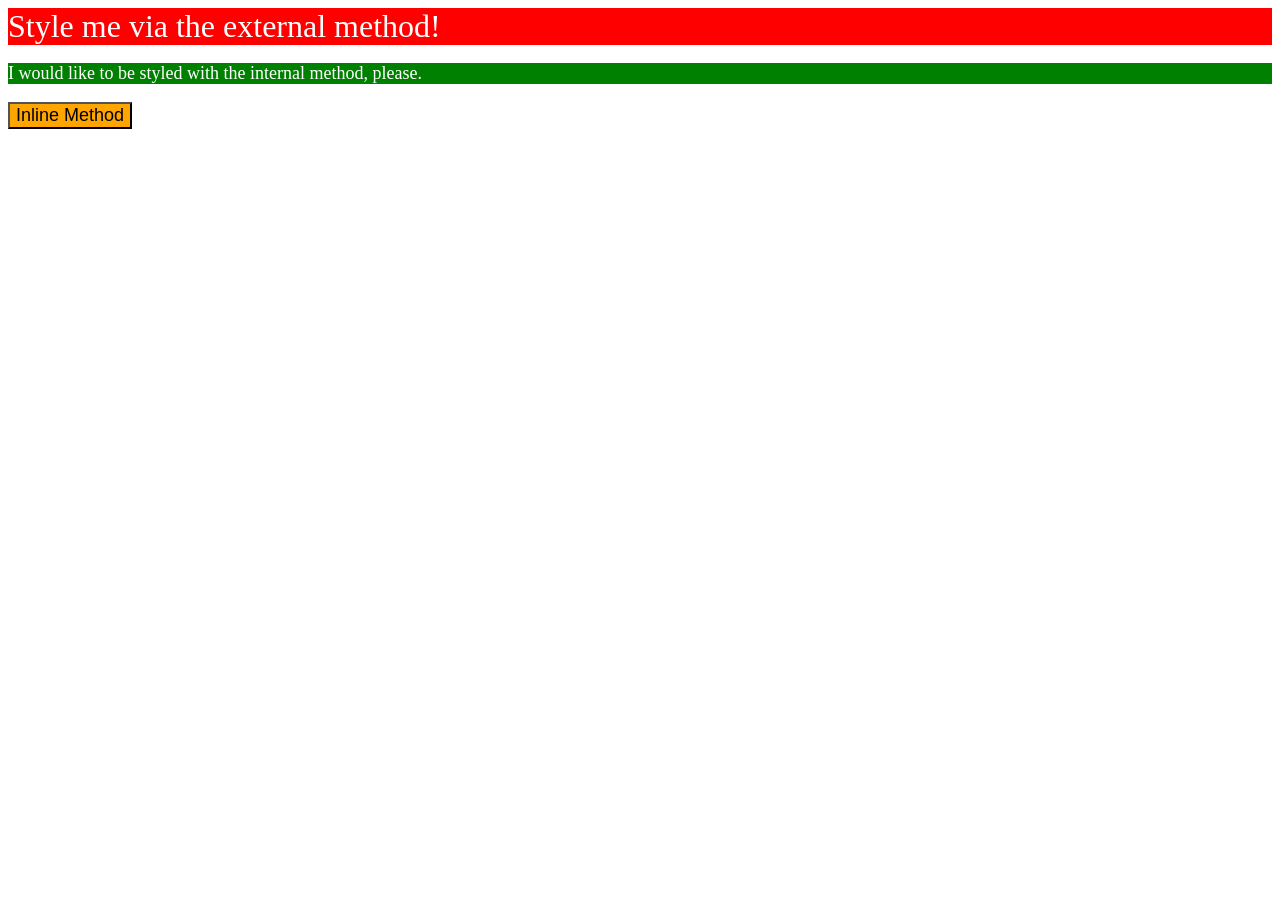
==== foundations/intro-to-css/01-css-methods/index.html @ 7303ecf1 "fix: Forgot staging" ====
<!DOCTYPE html>
<html lang="en">
  <head>
    <meta charset="UTF-8">
    <meta http-equiv="X-UA-Compatible" content="IE=edge">
    <meta name="viewport" content="width=device-width, initial-scale=1.0">
    <link rel="stylesheet" href="css/style.css">
    <title>Methods for Adding CSS</title>
  </head>
  <body>
    <style>
      p{
        background-color: green;
        color: white;
        font-size: 18px;
      }
    </style>
    <div>Style me via the external method!</div>
    <p>I would like to be styled with the internal method, please.</p>
    <button style="background-color: orange; font-size: 18px;">Inline Method</button>
  </body>
</html>
---- foundations/intro-to-css/01-css-methods/css/style.css ----
div {
    background-color: red;
    color: white;
    font-size: 32px;
    align-content: center;
}
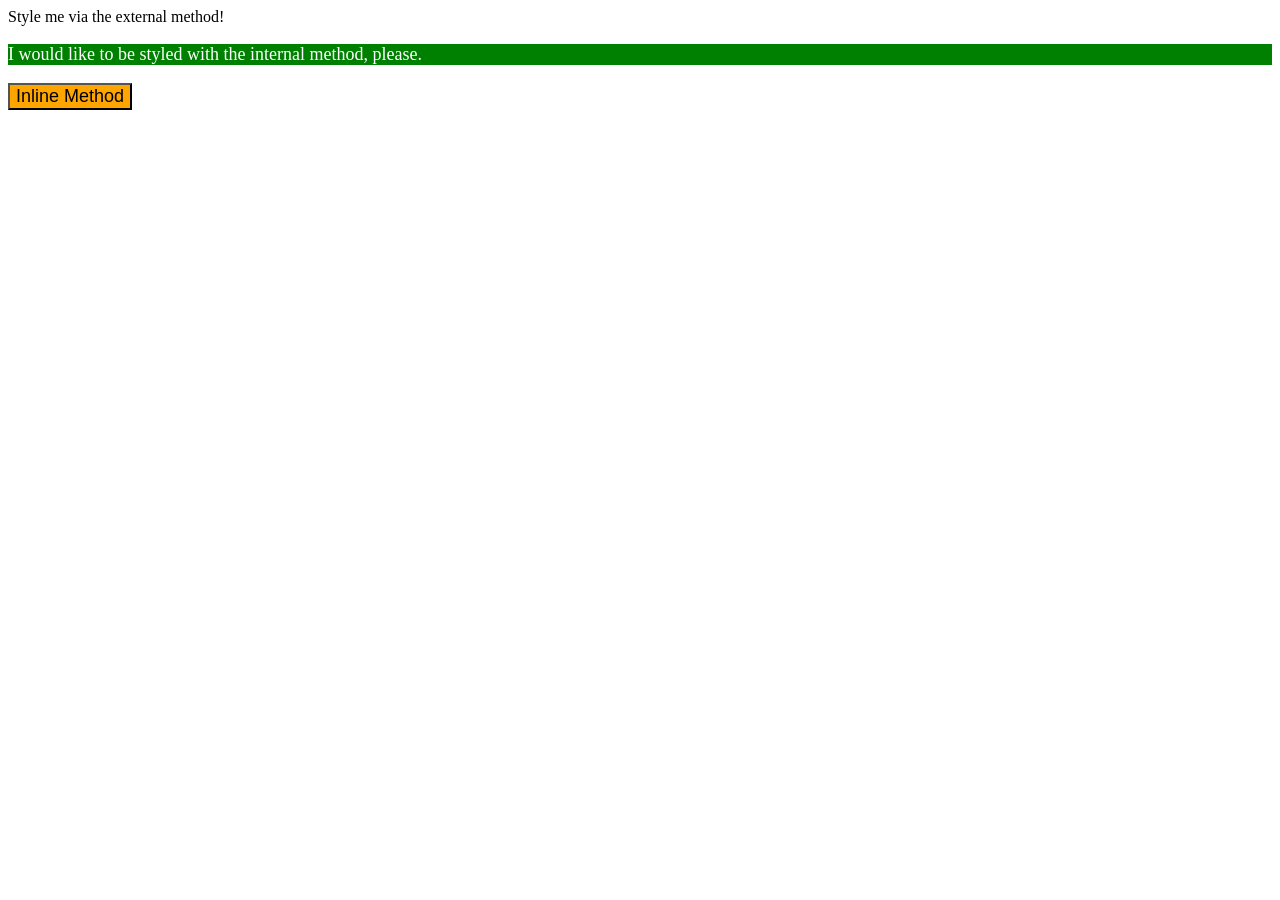
==== commit 4834e517: "feat: complete exercise on CSS methods Added CSS for the div, p, and button selectors using multiple" ====
--- a/foundations/intro-to-css/01-css-methods/index.html
+++ b/foundations/intro-to-css/01-css-methods/index.html
@@ -4,19 +4,19 @@
     <meta charset="UTF-8">
     <meta http-equiv="X-UA-Compatible" content="IE=edge">
     <meta name="viewport" content="width=device-width, initial-scale=1.0">
-    <link rel="stylesheet" href="css/style.css">
+    <link rel="stylesheet" href="styles.css">
     <title>Methods for Adding CSS</title>
-  </head>
-  <body>
     <style>
-      p{
+      p {
         background-color: green;
         color: white;
         font-size: 18px;
       }
     </style>
+  </head>
+  <body>
     <div>Style me via the external method!</div>
     <p>I would like to be styled with the internal method, please.</p>
-    <button style="background-color: orange; font-size: 18px;">Inline Method</button>
+    <button style="background-color: orange; font-size:18px;">Inline Method</button>
   </body>
 </html>
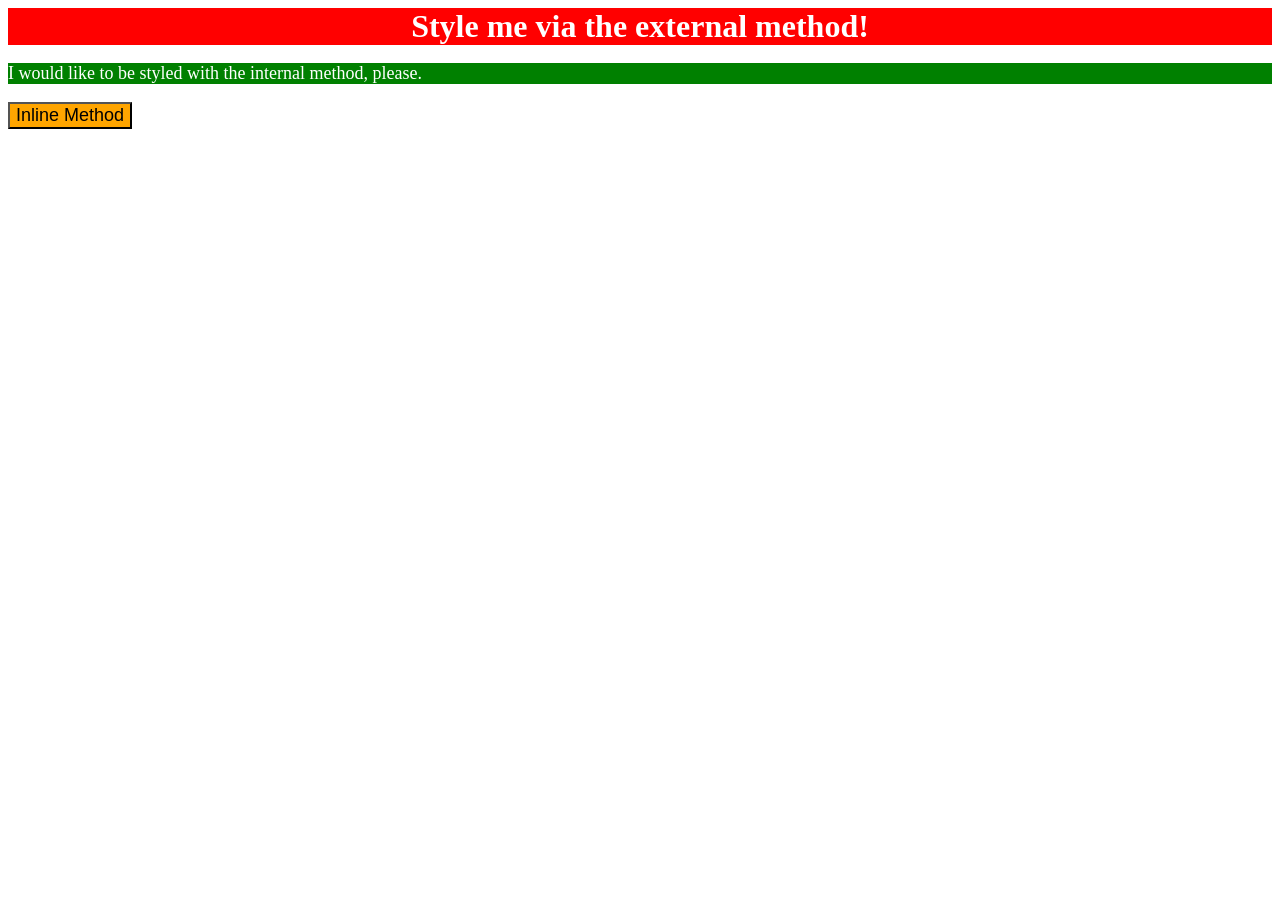
==== commit 55054c7a: "Solve exercise 01 of css" ====
--- a/foundations/intro-to-css/01-css-methods/index.html
+++ b/foundations/intro-to-css/01-css-methods/index.html
@@ -1,11 +1,6 @@
 <!DOCTYPE html>
 <html lang="en">
   <head>
-    <meta charset="UTF-8">
-    <meta http-equiv="X-UA-Compatible" content="IE=edge">
-    <meta name="viewport" content="width=device-width, initial-scale=1.0">
-    <link rel="stylesheet" href="styles.css">
-    <title>Methods for Adding CSS</title>
     <style>
       p {
         background-color: green;
@@ -13,10 +8,15 @@
         font-size: 18px;
       }
     </style>
+    <meta charset="UTF-8">
+    <meta http-equiv="X-UA-Compatible" content="IE=edge">
+    <meta name="viewport" content="width=device-width, initial-scale=1.0">
+    <link rel="stylesheet" href="styles.css">  
+    <title>Methods for Adding CSS</title>
   </head>
   <body>
     <div>Style me via the external method!</div>
     <p>I would like to be styled with the internal method, please.</p>
-    <button style="background-color: orange; font-size:18px;">Inline Method</button>
+    <button style="background-color: orange; font-size: 18px;">Inline Method</button>
   </body>
 </html>
--- a/foundations/intro-to-css/01-css-methods/styles.css
+++ b/foundations/intro-to-css/01-css-methods/styles.css
@@ -0,0 +1,7 @@
+div {
+    background-color: red;
+    color: white;
+    font-size: 32px;
+    text-align: center;
+    font-weight: bold;
+}
